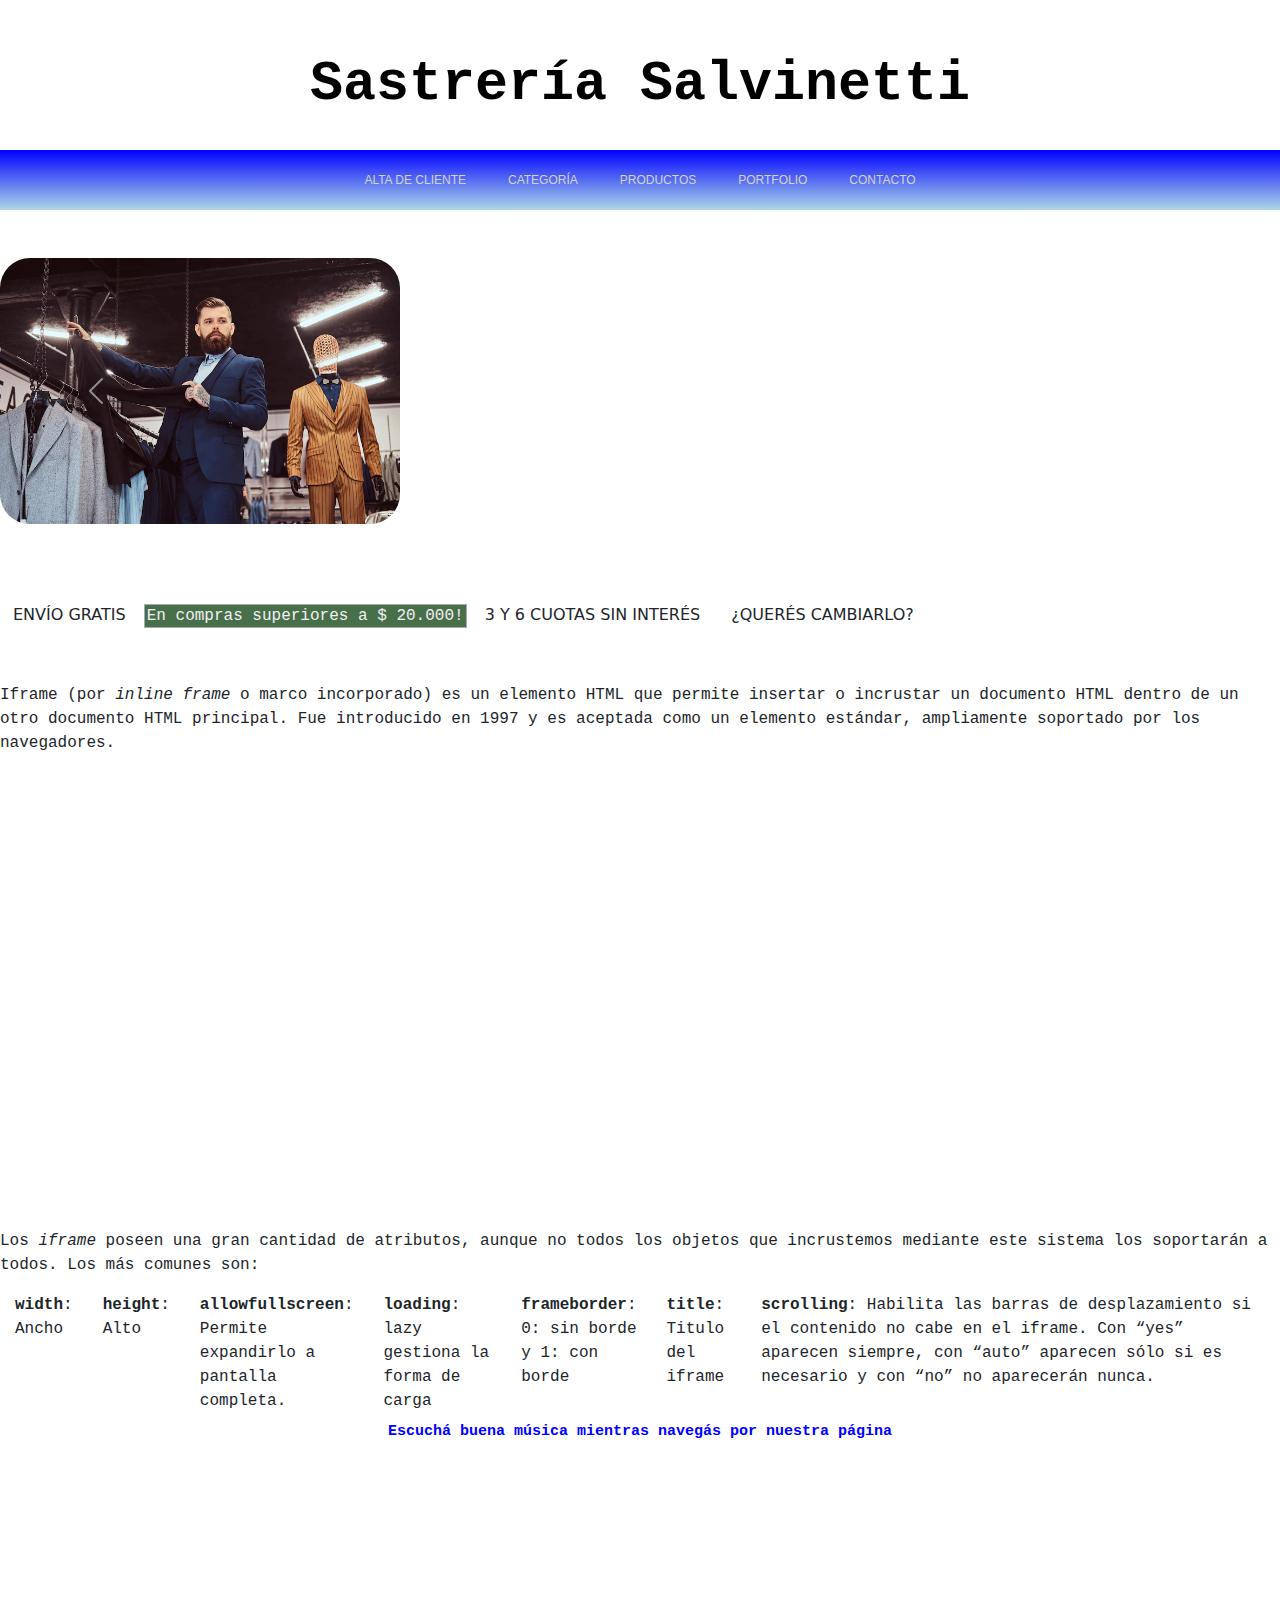
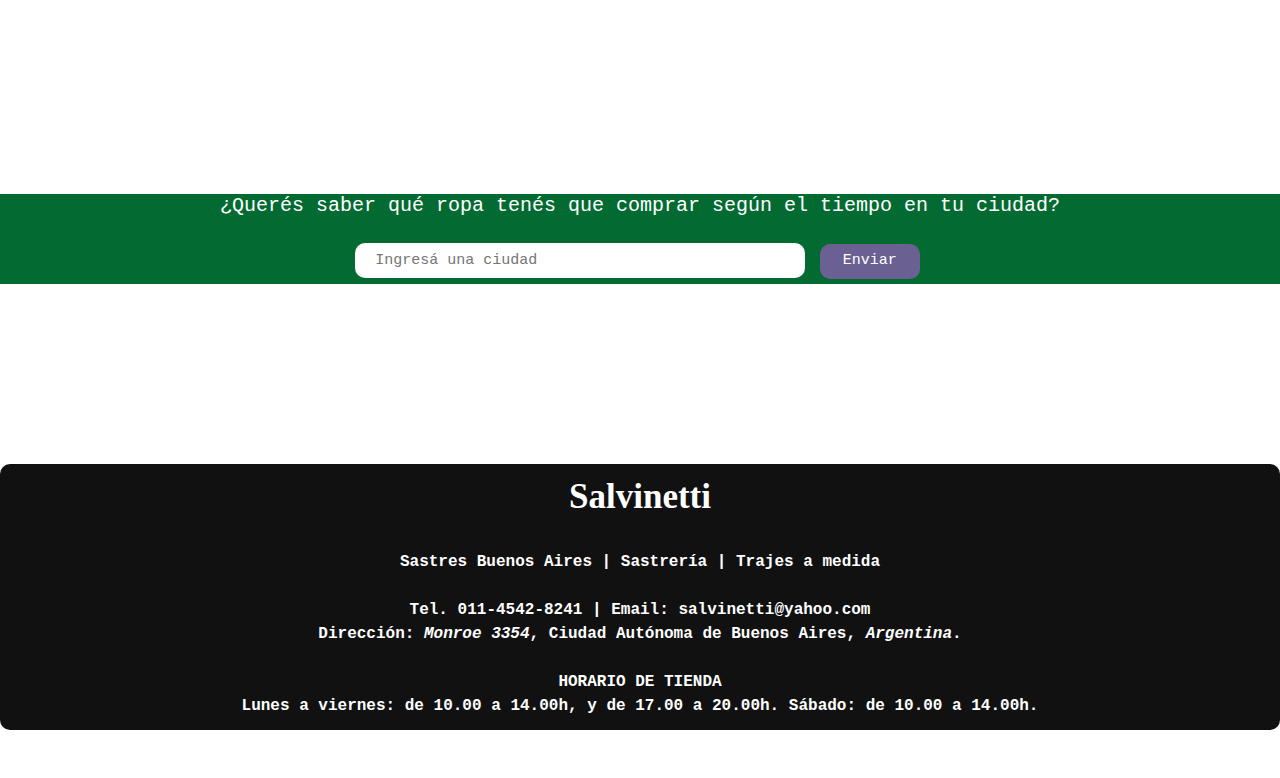
==== index.html @ de082058 "carga inicial" ====
<!DOCTYPE html>
<html lang="en">

<head>
    <meta charset="UTF-8">
    <meta http-equiv="X-UA-Compatible" content="IE=edge">
    <meta name="viewport" content="width=device-width, initial-scale=1.0">


    
     <!-- Bootstrap con esto los botones salen con colores y estilos según clase-->
    <link href="https://cdn.jsdelivr.net/npm/bootstrap@5.1.3/dist/css/bootstrap.min.css" rel="stylesheet">
    <script src="https://cdn.jsdelivr.net/npm/bootstrap@5.1.3/dist/js/bootstrap.bundle.min.js"></script>

    <!-- Grid para darle color a los paneles-->
    <link rel="stylesheet" href="grid_style.css">

     <!-- Íconos de FontAwesome -->
     <script src="https://kit.fontawesome.com/6b4c89b0a1.js" crossorigin="anonymous"></script> 


    <title>Outlet Sastrería Salvinetti</title>

    <style>

    /*Transiciones*/

      .contenedor_botones {
          width: 100%;
          height: 60px;
          display: flex;
          justify-content: center;
          align-items: center;
          background: linear-gradient(blue, lightblue);
      }

      /* Estilo de la lista */
      ul {
          margin: 0px;
          padding: 0px;
          display: flex;
      }

      /* Estilo de los elementos li */
      ul li {
          list-style: none;
          margin: 0 15px;
          transition: 0.4s;
      }

      /* Estilo de los links dentro de la lista */
      ul li a {
          display: block;
          text-decoration: none;
          position: relative;
          font-family: Verdana, Geneva, Tahoma, sans-serif;
          color: lightgrey;
          font-size: 12px;
          padding: 6px;
          transition: 0.4s;

      }

      /* Al pasar el mouse sobre la LISTA */
      ul:hover li a {
          transform: scale(1.2);
          opacity: 0.7;
          filter: blur(1px);
      }

      /* Al pasar el mouse sobre un LINK dentro de la lista */
      ul li a:hover { 
          transform: scale(1.7);  /* Zoom */
          opacity: 1;
          filter: blur(0px);
      }

      /* Al ENTRAR con el mouse sobre a link dentro de la lista */
      ul li a:before { 
          content: "";
          position: absolute; /*Respecto de la caja del link*/
          top: 0px;
          left: 0px;
          background: black;
          width: 100%;        /*Respecto de la caja del link*/
          height: 100%;       /*Respecto de la caja del link*/
          transition: 0.4s;
          transform-origin: right;
          transform: scaleX(1.1);  /* Zoom */
          z-index: -1;       /* Por detrás del texto del link*/
      }


      /* Al pasar el mouse compras superiores */
t {
            background: rgb(71, 112, 74);
            color: rgb(243, 239, 242);
            padding: 2px;
            border: 1px solid #AAA;
        }

        t:hover {
            background: #c3fabc;
            color: green;
            padding: 18px 24px;
            border: 4px solid #888;

            transition-property: all;
            /*Especifico que quiero modificar todas las propiedades*/
            transition-duration: 2s;
            transition-timing-function: ease-in;
            /*Controla el tiempo de entrada y salida
                ease-in: arranca más lento
                ease-out: termina más lento
                ease-in-out: arranca y termina más lento*/
        }

  </style>
</head>


<body>
  <br>
  <br>
    <h1><b>Sastrería Salvinetti</b></h1>
    <br>

         <div class="contenedor_botones">
          <!-- Elementos del menu -->
          <ul>
              <li><a href="form_alta_cliente.html" target="_blank">ALTA DE CLIENTE</a></li>
              <li><a href="#">CATEGORÍA</a></li>
              <li><a href="#">PRODUCTOS</a></li>
              <li><a href="#">PORTFOLIO</a></li>
              <li><a href="#">CONTACTO</a></li>
          </ul>
      </div>
      <br>
      <br>

<!-- Carousel -->
<div id="demo" class="carousel slide" data-bs-ride="carousel">

    <!-- Indicators/dots -->
    <div class="carousel-indicators">
      <button type="button" data-bs-target="#demo" data-bs-slide-to="0" class="active"></button>
      <button type="button" data-bs-target="#demo" data-bs-slide-to="1"></button>
      <button type="button" data-bs-target="#demo" data-bs-slide-to="2"></button>
    </div>
    
    <!-- The slideshow/carousel -->
    <div class="carousel-inner">
      <div class="carousel-item active">
        <img src="hombre-barbudo.webp" alt="Traje1" class="d-block w-100">
      </div>
      <div class="carousel-item">
        <img src="Medida 1.jpeg" alt="Traje2" class="d-block w-100">
      </div>
      <div class="carousel-item">
        <img src="Trajes caballero.jpg" alt="Traje3" class="d-block w-100">
      </div>
    </div>
    
    <!-- Left and right controls/icons -->
    <button class="carousel-control-prev" type="button" data-bs-target="#demo" data-bs-slide="prev">
      <span class="carousel-control-prev-icon"></span>
    </button>
    <button class="carousel-control-next" type="button" data-bs-target="#demo" data-bs-slide="next">
      <span class="carousel-control-next-icon"></span>
    </button>
  </div>


  <br>
  <br>
  <br>
  <button type="button" class="btn"> <span class="fas fa-thin fa-truck"></span> ENVÍO GRATIS </button>
  <t>En compras superiores a $ 20.000!</t>
  <button type="button" class="btn"> <span class="fas fa-thin fa-credit-card"></span> 3 Y 6 CUOTAS SIN INTERÉS</button>
  <button type="button" class="btn"> <span class="fas fa-thin fa-arrow-rotate-left"></span> ¿QUERÉS CAMBIARLO?</button>   
  <br>

  <br>
  <br>


    <p>Iframe (por <i>inline frame</i> o marco incorporado) es un elemento HTML que permite insertar o incrustar un
        documento HTML dentro de un otro documento HTML principal. Fue introducido en 1997 y es aceptada como un
        elemento estándar, ampliamente soportado por los navegadores.</p>


    <div align="right"><!--Este div esta solamente para alinear el iframe-->
        <iframe
       src="https://www.google.com/maps/embed?pb=!1m18!1m12!1m3!1d410.69819557166863!2d-58.46920129999999!3d-34.5640472!2m3!1f0!2f0!3f0!3m2!1i1024!2i768!4f13.1!3m3!1m2!1s0x95bcb67dddf82ac7%3A0x879dce669b16f80c!2sSalvinetti!5e0!3m2!1ses-419!2sar!4v1665184984516!5m2!1ses-419!2sar" width="600" height="450" style="border:0;" allowfullscreen="" loading="lazy" referrerpolicy="no-referrer-when-downgrade"
            width="560" height="315" style="border:0;" allowfullscreen="" loading="lazy"
            title="Mapa Google"></iframe>
    </div>

    <p>Los <i>iframe</i> poseen una gran cantidad de atributos, aunque no todos los objetos que incrustemos mediante
        este sistema los soportarán a todos. Los más comunes son:</p>

    <ul>
        <li><b>width</b>: Ancho</li>
        <li><b>height</b>: Alto</li>
        <li><b>allowfullscreen</b>: Permite expandirlo a pantalla completa.</li>
        <li><b>loading</b>: lazy gestiona la forma de carga</li>
        <li><b>frameborder</b>: 0: sin borde y 1: con borde</li>
        <li><b>title</b>: Titulo del iframe</li>
        <li><b>scrolling</b>: Habilita las barras de desplazamiento si el contenido no cabe en el iframe. Con “yes”
            aparecen siempre, con “auto” aparecen sólo si es necesario y con “no” no aparecerán nunca.</li>
    </ul>



    <div align="center">
      <h4><b>Escuchá buena música mientras navegás por nuestra página  <span class="fas fa-thin fa-music"></span> 
      </b></h4>
        <!--Este div esta solamente para centrar el iframe-->
        <iframe width="560" height="315" src="https://www.youtube.com/embed/jEMoOd3hqTU" title="YouTube video player" frameborder="0" allow="accelerometer; autoplay; clipboard-write; encrypted-media; gyroscope; picture-in-picture" allowfullscreen></iframe>
    </div>


    <div class="tiempo">   
     <h5>¿Querés saber qué ropa tenés que comprar según el tiempo en tu ciudad? <span class="fas fa-thin fa-temperature-half"></span></h5>                                                                                 
    <input type="text" class="input" placeholder="Ingresá una ciudad">                        
    <button class="boton-enviar">Enviar</button> 
    </div>

    <div  align="center" class="container">
    <p><span id="ciudad"></span></p>
    <p><span id="temperatura"></span></p>
    <div id="divo"> <img src='http://openweathermap.org/img/wn/02d@2x.png' alt="" id="icon"></div>
    <p><span id="desc"></span></p>

    <p><span id="ropa"></span></p>

  </div>
        <script src="https://ajax.googleapis.com/ajax/libs/jquery/3.4.1/jquery.min.js"></script>
        <script src="archivo.js"></script> 


    <br>

        <!-- Contenido del panel del footer -->
        <div class="item pie">
          <h2>Salvinetti</h2>
          <br>
          <b>Sastres Buenos Aires | Sastrería | Trajes a medida </b>
          <br>
          <br>
          <b>Tel. 011-4542-8241 | Email: salvinetti@yahoo.com </b>
          <br>
          <b>Dirección: <i>Monroe 3354</i>, Ciudad Autónoma de Buenos Aires,
            <i>Argentina</i>. </b>       
            <br> 
            <br>
            <b> HORARIO DE TIENDA</b>
            <br>
            <b>Lunes a viernes: de 10.00 a 14.00h, y de 17.00 a 20.00h.</b>
              <b>Sábado: de 10.00 a 14.00h.</b>
        </div>
    
        <br>
    <br>
  
</body>

</html>
---- grid_style.css ----
/*----------------------------------------------------------------*/
/* Hoja de estilos                                                */
/*----------------------------------------------------------------*/
/* Fuente para toda la página */
* {font-family: 'Courier New', Courier, monospace;}


/*----------------------------------------------------------------*/
/* Definimos el contenedor grid                                   */
/*----------------------------------------------------------------*/
.container {
    display: grid;

    /* Uso un atajo para definir tres filas / tres columnas */
    grid-template: 100px 1fr auto / 20% auto 20%; 

    /* Distribuimos el contenido en cada fila */
    grid-template-areas: "header header header" 
                         "izq contenido der" 
                         "pie pie pie";

    /* separamos los items con gap */
    gap: 2%;

    /* Hacemos que el diseño ocupe casi el alto total del navegador */
    /* height: 90vh; */
}


/*----------------------------------------------------------------*/
/* Defino el nombre y color de cada area del grid                 */
/*----------------------------------------------------------------*/
.header    { grid-area: header;    background-color: orange;  }
.izq       { grid-area: izq;       background-color: coral;  }
.der       { grid-area: der;       background-color: rgb(177, 177, 66);  }
.contenido { grid-area: contenido; background-color: bisque;}
.pie       { grid-area: pie;       background-color: rgb(17, 17, 17); text-align: center; }


/*----------------------------------------------------------------*/
/* Definimos la apariencia de cada item del grid                  */
/*----------------------------------------------------------------*/
.item {
    padding: 12px;
    color: white;
    border-radius: 10px;
}


/*----------------------------------------------------------------*/
/* Imagen con bordes redondeados, con limites de tamaño           */
/*----------------------------------------------------------------*/
img {
    border-radius: 30px;
    width: 100%;
    max-width:400px;
  }


/*----------------------------------------------------------------*/
/* Punto de corte para pantallas tipo tablet                      */
/*----------------------------------------------------------------*/
@media only screen and (max-width: 800px) {
    .container {
        /* Uso un atajo para definir 4 filas / 2 columna */
        grid-template: 100px auto auto 60px / 30% auto; 

        /* Distribuimos el contenido en cada fila */
        grid-template-areas: "header header" "izq contenido" "der der" "pie pie";
    }
}


/*----------------------------------------------------------------*/
/* Punto de corte para pantallas tipo celular                     */
/*----------------------------------------------------------------*/
@media only screen and (max-width: 600px) {
    .container {
        /* Uso un atajo para definir 6 filas / 1 columna */
        grid-template: 100px auto auto auto 60px / 100%; 

        /* Distribuimos el contenido en cada fila */
        grid-template-areas: "header" "izq" "contenido" "der" "pie";
    }
}

h1{color: black; text-align: center; font-weight: bolder; font-size: 55px; font-family: 'Times New Roman', Times, serif;}
h2{color: white; text-align: center; font-weight: bolder; font-size: 35px; font-family:Georgia, 'Times New Roman', Times, serif }

h4{color: blue; text-align: center; font-size: 15px; margin-top: 10px; margin-bottom: 20px;}
h5{color: white; text-align: center; font-size: 20px; margin-top: 10px; margin-bottom: 20px;}

/* Confoguración para la consulta de la API del clima  */
.input{
    margin: 5px auto;
    border-radius: 10px; 
    font-size: 15px;  
    height: 35px; 
    border: none; 
    background-color: none;
    width: 450px; 
    padding: 0px 20px;
    }

.boton-enviar{
    margin: 5px; 
    border-radius: 10px; 
    font-size: 15px;
    height: 35px; 
    border: none; 
    background-color: rgb(107, 96, 146); 
    width: 100px;
    text-align: center;
    color: white; 
    padding: 0px;
    }

.container{ 
    background-color: rgb(238, 224, 98);
    width: 400px;
    border-radius: 30px;
    text-align: center;
    margin: 20px auto;
    visibility: hidden;
}

#ciudad {color: black; font-size: 25px; }
#temperatura{color: black; font-size: 50px; }
#desc{color: black; font-size: 15px;}

.tiempo{background-color: rgb(3, 107, 50); 
    text-align: center; }

.boton-enviar:hover {opacity: 0.9}
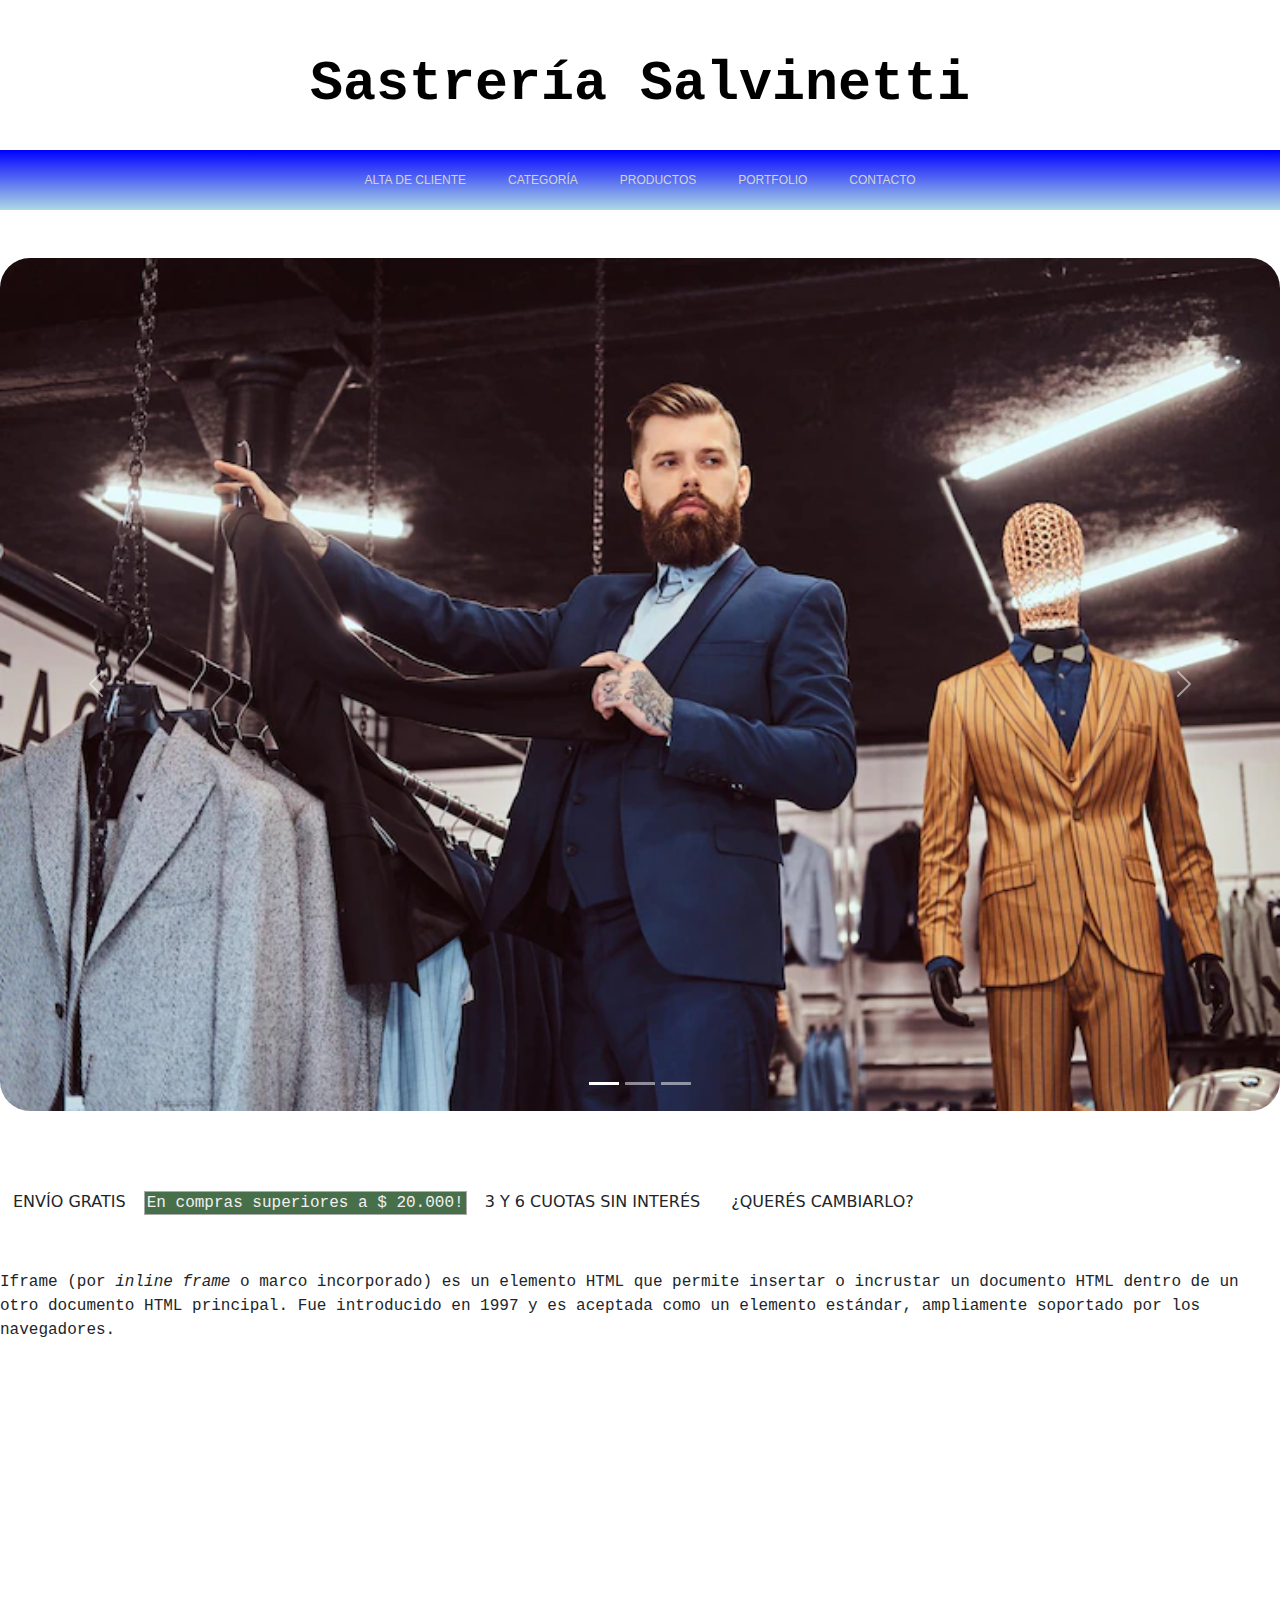
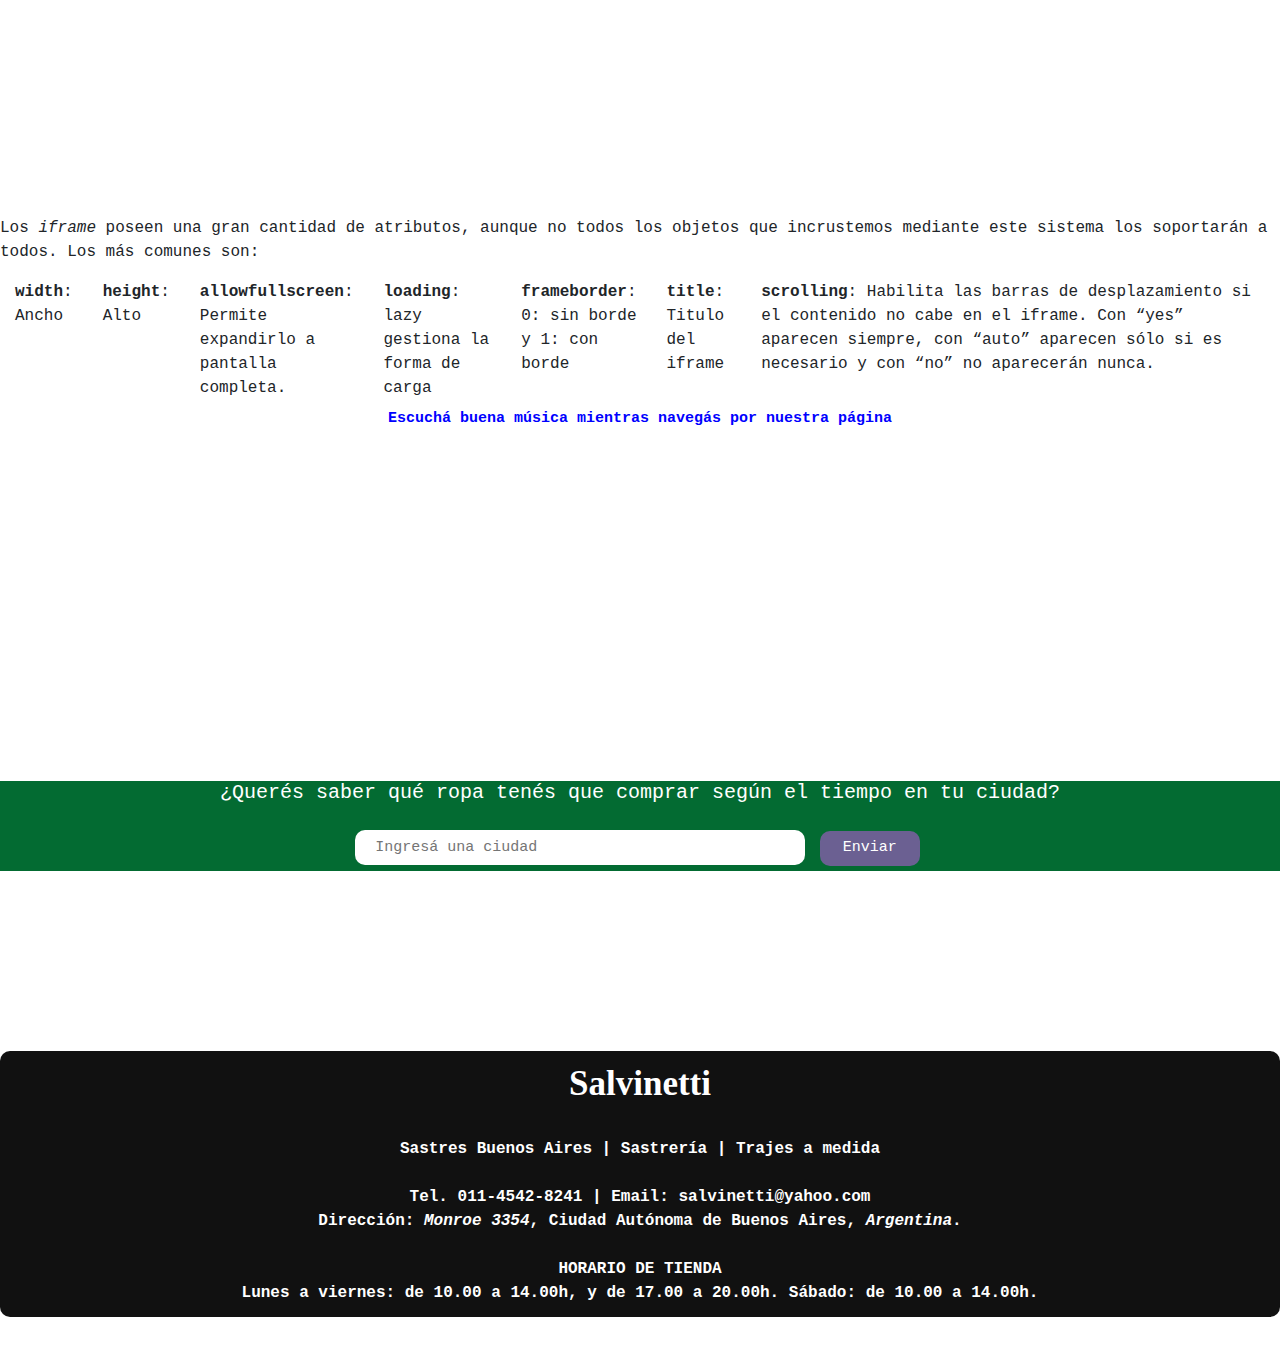
==== commit ad1c4bef: "segunda" ====
--- a/index.html
+++ b/index.html
@@ -263,6 +263,9 @@
         <br>
     <br>
   
+    <script src="https://cdn.jsdelivr.net/npm/bootstrap@5.2.1/dist/js/bootstrap.bundle.min.js" integrity="sha384-u1OknCvxWvY5kfmNBILK2hRnQC3Pr17a+RTT6rIHI7NnikvbZlHgTPOOmMi466C8" crossorigin="anonymous"></script>
+
+
 </body>
 
 </html>--- a/grid_style.css
+++ b/grid_style.css
@@ -53,7 +53,6 @@
 img {
     border-radius: 30px;
     width: 100%;
-    max-width:400px;
   }
 
 
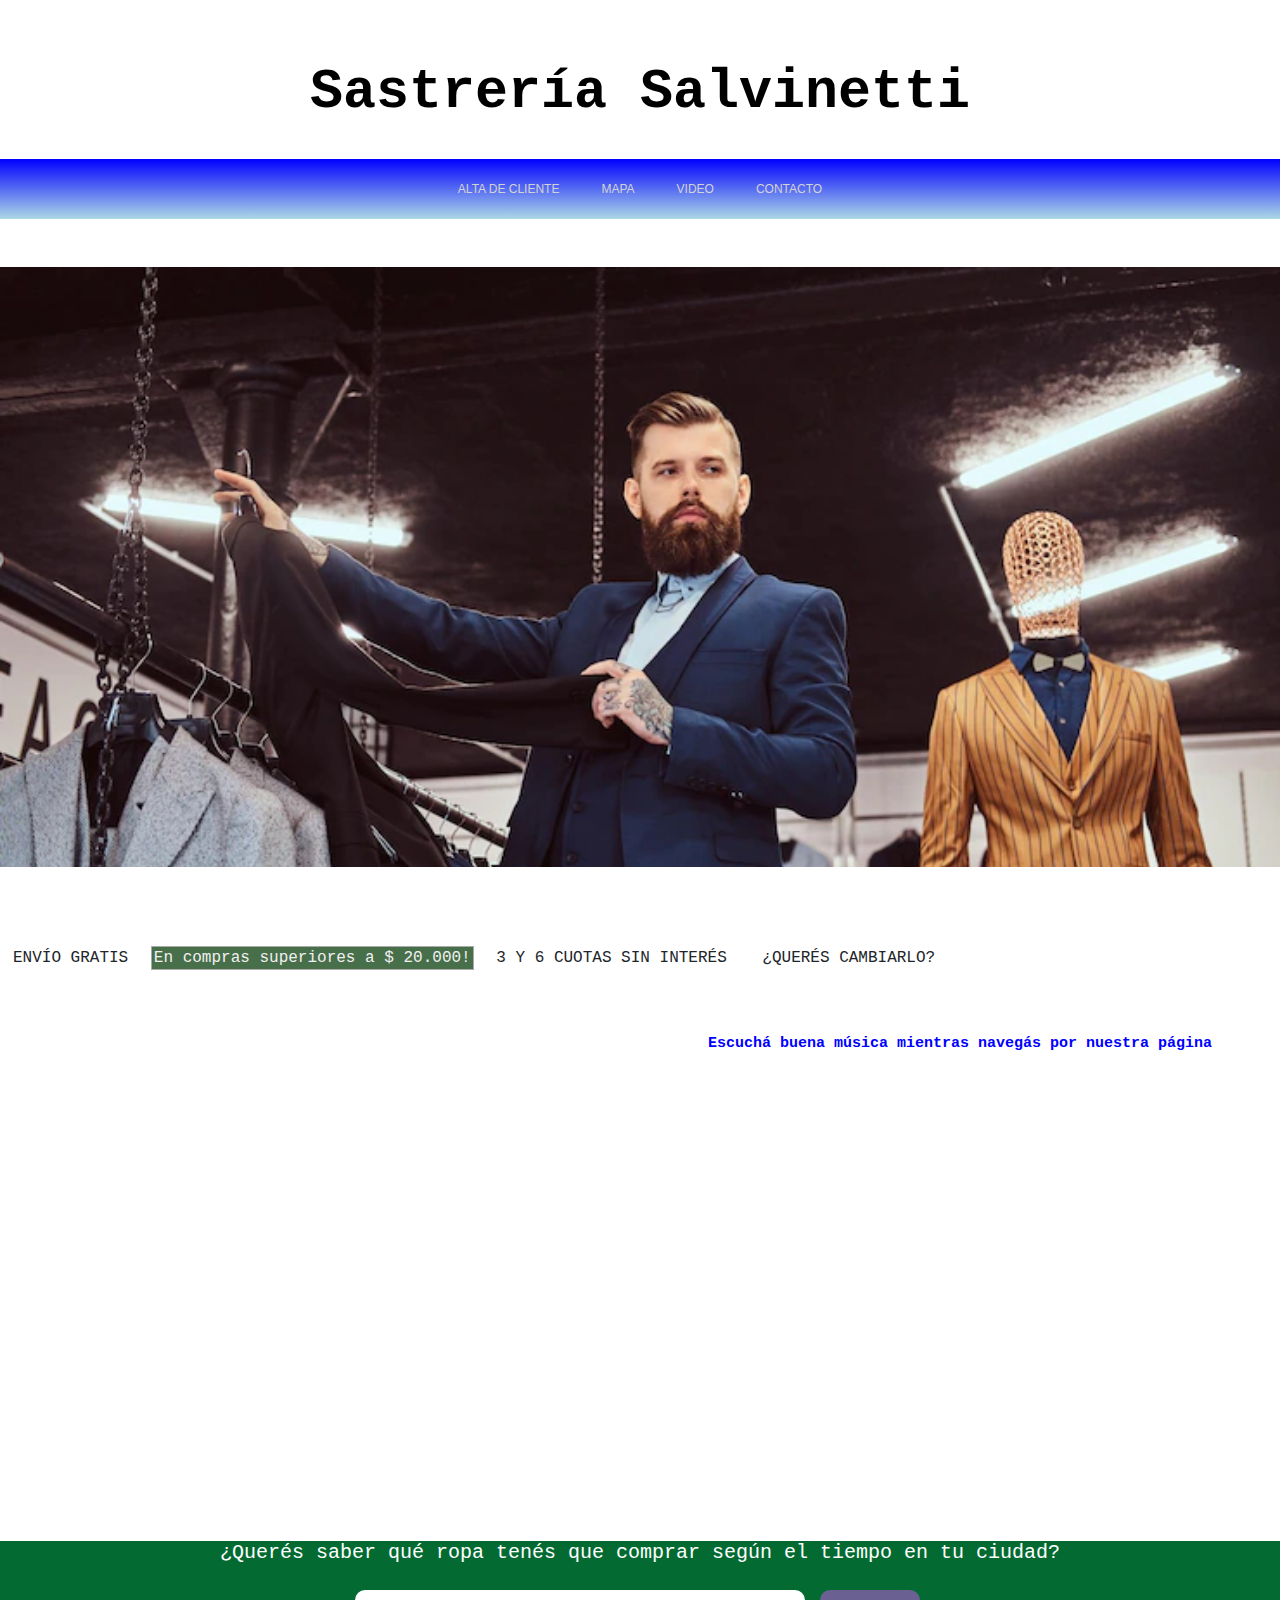
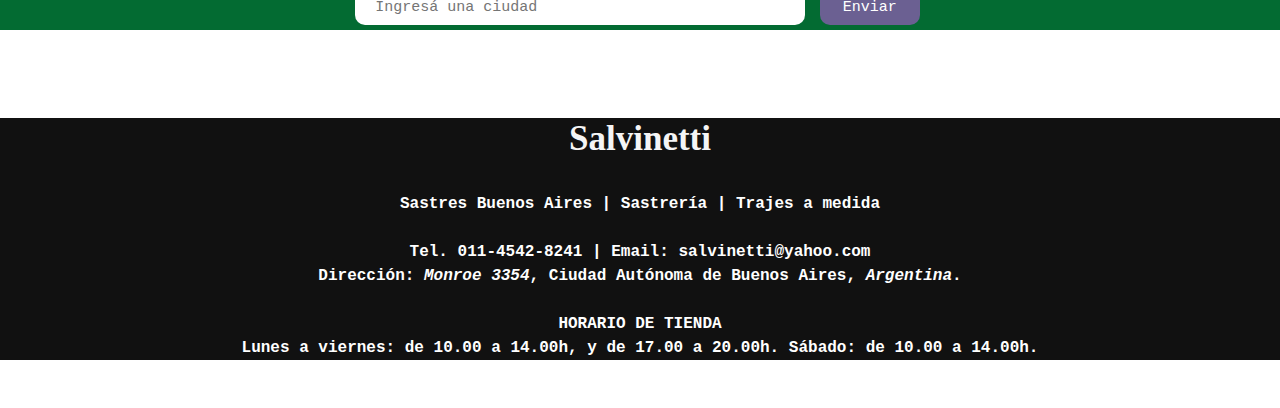
==== commit a5a006ff: "cambios 3" ====
--- a/index.html
+++ b/index.html
@@ -2,119 +2,123 @@
 <html lang="en">
 
 <head>
-    <meta charset="UTF-8">
-    <meta http-equiv="X-UA-Compatible" content="IE=edge">
-    <meta name="viewport" content="width=device-width, initial-scale=1.0">
-
-
-    
-     <!-- Bootstrap con esto los botones salen con colores y estilos según clase-->
-    <link href="https://cdn.jsdelivr.net/npm/bootstrap@5.1.3/dist/css/bootstrap.min.css" rel="stylesheet">
-    <script src="https://cdn.jsdelivr.net/npm/bootstrap@5.1.3/dist/js/bootstrap.bundle.min.js"></script>
-
-    <!-- Grid para darle color a los paneles-->
-    <link rel="stylesheet" href="grid_style.css">
-
-     <!-- Íconos de FontAwesome -->
-     <script src="https://kit.fontawesome.com/6b4c89b0a1.js" crossorigin="anonymous"></script> 
-
-
-    <title>Outlet Sastrería Salvinetti</title>
-
-    <style>
-
+  <meta charset="UTF-8">
+  <meta http-equiv="X-UA-Compatible" content="IE=edge">
+  <meta name="viewport" content="width=device-width, initial-scale=1.0">
+
+
+
+  <!-- Bootstrap con esto los botones salen con colores y estilos según clase-->
+  <link href="https://cdn.jsdelivr.net/npm/bootstrap@5.1.3/dist/css/bootstrap.min.css" rel="stylesheet">
+  <script src="https://cdn.jsdelivr.net/npm/bootstrap@5.1.3/dist/js/bootstrap.bundle.min.js"></script>
+
+  <!-- Grid para darle color a los paneles-->
+  <link rel="stylesheet" href="grid_style.css">
+
+  <!-- Íconos de FontAwesome -->
+  <script src="https://kit.fontawesome.com/6b4c89b0a1.js" crossorigin="anonymous"></script>
+
+
+  <title>Outlet Sastrería Salvinetti</title>
+
+  <style>
     /*Transiciones*/
 
-      .contenedor_botones {
-          width: 100%;
-          height: 60px;
-          display: flex;
-          justify-content: center;
-          align-items: center;
-          background: linear-gradient(blue, lightblue);
-      }
-
-      /* Estilo de la lista */
-      ul {
-          margin: 0px;
-          padding: 0px;
-          display: flex;
-      }
-
-      /* Estilo de los elementos li */
-      ul li {
-          list-style: none;
-          margin: 0 15px;
-          transition: 0.4s;
-      }
-
-      /* Estilo de los links dentro de la lista */
-      ul li a {
-          display: block;
-          text-decoration: none;
-          position: relative;
-          font-family: Verdana, Geneva, Tahoma, sans-serif;
-          color: lightgrey;
-          font-size: 12px;
-          padding: 6px;
-          transition: 0.4s;
-
-      }
-
-      /* Al pasar el mouse sobre la LISTA */
-      ul:hover li a {
-          transform: scale(1.2);
-          opacity: 0.7;
-          filter: blur(1px);
-      }
-
-      /* Al pasar el mouse sobre un LINK dentro de la lista */
-      ul li a:hover { 
-          transform: scale(1.7);  /* Zoom */
-          opacity: 1;
-          filter: blur(0px);
-      }
-
-      /* Al ENTRAR con el mouse sobre a link dentro de la lista */
-      ul li a:before { 
-          content: "";
-          position: absolute; /*Respecto de la caja del link*/
-          top: 0px;
-          left: 0px;
-          background: black;
-          width: 100%;        /*Respecto de la caja del link*/
-          height: 100%;       /*Respecto de la caja del link*/
-          transition: 0.4s;
-          transform-origin: right;
-          transform: scaleX(1.1);  /* Zoom */
-          z-index: -1;       /* Por detrás del texto del link*/
-      }
-
-
-      /* Al pasar el mouse compras superiores */
-t {
-            background: rgb(71, 112, 74);
-            color: rgb(243, 239, 242);
-            padding: 2px;
-            border: 1px solid #AAA;
-        }
-
-        t:hover {
-            background: #c3fabc;
-            color: green;
-            padding: 18px 24px;
-            border: 4px solid #888;
-
-            transition-property: all;
-            /*Especifico que quiero modificar todas las propiedades*/
-            transition-duration: 2s;
-            transition-timing-function: ease-in;
-            /*Controla el tiempo de entrada y salida
+    .contenedor_botones {
+      width: 100%;
+      height: 60px;
+      display: flex;
+      justify-content: center;
+      align-items: center;
+      background: linear-gradient(blue, lightblue);
+    }
+
+    /* Estilo de la lista */
+    ul {
+      margin: 0px;
+      padding: 0px;
+      display: flex;
+    }
+
+    /* Estilo de los elementos li */
+    ul li {
+      list-style: none;
+      margin: 0 15px;
+      transition: 0.4s;
+    }
+
+    /* Estilo de los links dentro de la lista */
+    ul li a {
+      display: block;
+      text-decoration: none;
+      position: relative;
+      font-family: Verdana, Geneva, Tahoma, sans-serif;
+      color: lightgrey;
+      font-size: 12px;
+      padding: 6px;
+      transition: 0.4s;
+
+    }
+
+    /* Al pasar el mouse sobre la LISTA */
+    ul:hover li a {
+      transform: scale(1.2);
+      opacity: 0.7;
+      filter: blur(1px);
+    }
+
+    /* Al pasar el mouse sobre un LINK dentro de la lista */
+    ul li a:hover {
+      transform: scale(1.7);
+      /* Zoom */
+      opacity: 1;
+      filter: blur(0px);
+    }
+
+    /* Al ENTRAR con el mouse sobre a link dentro de la lista */
+    ul li a:before {
+      content: "";
+      position: absolute;
+      /*Respecto de la caja del link*/
+      top: 0px;
+      left: 0px;
+      background: black;
+      width: 100%;
+      /*Respecto de la caja del link*/
+      height: 100%;
+      /*Respecto de la caja del link*/
+      transition: 0.4s;
+      transform-origin: right;
+      transform: scaleX(1.1);
+      /* Zoom */
+      z-index: -1;
+      /* Por detrás del texto del link*/
+    }
+
+
+    /* Al pasar el mouse compras superiores */
+    t {
+      background: rgb(71, 112, 74);
+      color: rgb(243, 239, 242);
+      padding: 2px;
+      border: 1px solid #AAA;
+    }
+
+    t:hover {
+      background: #c3fabc;
+      color: green;
+      padding: 18px 24px;
+      border: 4px solid #888;
+
+      transition-property: all;
+      /*Especifico que quiero modificar todas las propiedades*/
+      transition-duration: 2s;
+      transition-timing-function: ease-in;
+      /*Controla el tiempo de entrada y salida
                 ease-in: arranca más lento
                 ease-out: termina más lento
                 ease-in-out: arranca y termina más lento*/
-        }
-
+    }
   </style>
 </head>
 
@@ -122,45 +126,44 @@
 <body>
   <br>
   <br>
-    <h1><b>Sastrería Salvinetti</b></h1>
-    <br>
-
-         <div class="contenedor_botones">
-          <!-- Elementos del menu -->
-          <ul>
-              <li><a href="form_alta_cliente.html" target="_blank">ALTA DE CLIENTE</a></li>
-              <li><a href="#">CATEGORÍA</a></li>
-              <li><a href="#">PRODUCTOS</a></li>
-              <li><a href="#">PORTFOLIO</a></li>
-              <li><a href="#">CONTACTO</a></li>
-          </ul>
-      </div>
-      <br>
-      <br>
-
-<!-- Carousel -->
-<div id="demo" class="carousel slide" data-bs-ride="carousel">
+  <header class="titulo"> <b>Sastrería Salvinetti</b></header>
+  <br>
+
+  <nav class="contenedor_botones">
+    <!-- Elementos del menu -->
+    <ul>
+      <li><a href="form_alta_cliente.html" target="_blank">ALTA DE CLIENTE</a></li>
+      <li><a href='#mapa'>MAPA</a></li>
+      <li><a href='#video'>VIDEO</a></li>
+      <li><a href="contacto.html">CONTACTO</a></li>
+    </ul>
+  </nav>
+  <br>
+  <br>
+
+  <!-- Carousel -->
+  <section id="demo" class="carousel slide" data-bs-ride="carousel">
 
     <!-- Indicators/dots -->
-    <div class="carousel-indicators">
+    <section class="carousel-indicators">
       <button type="button" data-bs-target="#demo" data-bs-slide-to="0" class="active"></button>
       <button type="button" data-bs-target="#demo" data-bs-slide-to="1"></button>
       <button type="button" data-bs-target="#demo" data-bs-slide-to="2"></button>
-    </div>
-    
+    </section>
+
     <!-- The slideshow/carousel -->
     <div class="carousel-inner">
       <div class="carousel-item active">
-        <img src="hombre-barbudo.webp" alt="Traje1" class="d-block w-100">
+        <img src="imagenes/hombre-barbudo.webp" alt="Traje1" class="d-block w-100">
       </div>
       <div class="carousel-item">
-        <img src="Medida 1.jpeg" alt="Traje2" class="d-block w-100">
+        <img src="imagenes/trajes a medida2.jpg" alt="Traje2" class="d-block w-100">
       </div>
       <div class="carousel-item">
-        <img src="Trajes caballero.jpg" alt="Traje3" class="d-block w-100">
+        <img src="imagenes/Trajes caballero.jpg" alt="Traje3" class="d-block w-100">
       </div>
     </div>
-    
+
     <!-- Left and right controls/icons -->
     <button class="carousel-control-prev" type="button" data-bs-target="#demo" data-bs-slide="prev">
       <span class="carousel-control-prev-icon"></span>
@@ -177,93 +180,76 @@
   <button type="button" class="btn"> <span class="fas fa-thin fa-truck"></span> ENVÍO GRATIS </button>
   <t>En compras superiores a $ 20.000!</t>
   <button type="button" class="btn"> <span class="fas fa-thin fa-credit-card"></span> 3 Y 6 CUOTAS SIN INTERÉS</button>
-  <button type="button" class="btn"> <span class="fas fa-thin fa-arrow-rotate-left"></span> ¿QUERÉS CAMBIARLO?</button>   
-  <br>
-
-  <br>
-  <br>
-
-
-    <p>Iframe (por <i>inline frame</i> o marco incorporado) es un elemento HTML que permite insertar o incrustar un
-        documento HTML dentro de un otro documento HTML principal. Fue introducido en 1997 y es aceptada como un
-        elemento estándar, ampliamente soportado por los navegadores.</p>
-
-
-    <div align="right"><!--Este div esta solamente para alinear el iframe-->
-        <iframe
-       src="https://www.google.com/maps/embed?pb=!1m18!1m12!1m3!1d410.69819557166863!2d-58.46920129999999!3d-34.5640472!2m3!1f0!2f0!3f0!3m2!1i1024!2i768!4f13.1!3m3!1m2!1s0x95bcb67dddf82ac7%3A0x879dce669b16f80c!2sSalvinetti!5e0!3m2!1ses-419!2sar!4v1665184984516!5m2!1ses-419!2sar" width="600" height="450" style="border:0;" allowfullscreen="" loading="lazy" referrerpolicy="no-referrer-when-downgrade"
-            width="560" height="315" style="border:0;" allowfullscreen="" loading="lazy"
-            title="Mapa Google"></iframe>
-    </div>
-
-    <p>Los <i>iframe</i> poseen una gran cantidad de atributos, aunque no todos los objetos que incrustemos mediante
-        este sistema los soportarán a todos. Los más comunes son:</p>
-
-    <ul>
-        <li><b>width</b>: Ancho</li>
-        <li><b>height</b>: Alto</li>
-        <li><b>allowfullscreen</b>: Permite expandirlo a pantalla completa.</li>
-        <li><b>loading</b>: lazy gestiona la forma de carga</li>
-        <li><b>frameborder</b>: 0: sin borde y 1: con borde</li>
-        <li><b>title</b>: Titulo del iframe</li>
-        <li><b>scrolling</b>: Habilita las barras de desplazamiento si el contenido no cabe en el iframe. Con “yes”
-            aparecen siempre, con “auto” aparecen sólo si es necesario y con “no” no aparecerán nunca.</li>
-    </ul>
-
-
-
-    <div align="center">
-      <h4><b>Escuchá buena música mientras navegás por nuestra página  <span class="fas fa-thin fa-music"></span> 
-      </b></h4>
+  <button type="button" class="btn"> <span class="fas fa-thin fa-arrow-rotate-left"></span> ¿QUERÉS CAMBIARLO?</button>
+  <br>
+  <br>
+  <br>
+
+  <section>
+  <article class="mapa-container" id="mapa">
+    <!--Este div esta solamente para alinear el iframe-->
+    <iframe
+      src="https://www.google.com/maps/embed?pb=!1m18!1m12!1m3!1d410.69819557166863!2d-58.46920129999999!3d-34.5640472!2m3!1f0!2f0!3f0!3m2!1i1024!2i768!4f13.1!3m3!1m2!1s0x95bcb67dddf82ac7%3A0x879dce669b16f80c!2sSalvinetti!5e0!3m2!1ses-419!2sar!4v1665184984516!5m2!1ses-419!2sar"
+      width="600" height="450" style="border:0;" allowfullscreen="" loading="lazy"
+      referrerpolicy="no-referrer-when-downgrade" width="560" height="315" style="border:0;" allowfullscreen=""
+      loading="lazy" title="Mapa Google"></iframe>
+
+      <aside id="video">
+        <h4><b>Escuchá buena música mientras navegás por nuestra página <span class="fas fa-thin fa-music"></span>
+          </b></h4>
         <!--Este div esta solamente para centrar el iframe-->
-        <iframe width="560" height="315" src="https://www.youtube.com/embed/jEMoOd3hqTU" title="YouTube video player" frameborder="0" allow="accelerometer; autoplay; clipboard-write; encrypted-media; gyroscope; picture-in-picture" allowfullscreen></iframe>
-    </div>
-
-
-    <div class="tiempo">   
-     <h5>¿Querés saber qué ropa tenés que comprar según el tiempo en tu ciudad? <span class="fas fa-thin fa-temperature-half"></span></h5>                                                                                 
-    <input type="text" class="input" placeholder="Ingresá una ciudad">                        
-    <button class="boton-enviar">Enviar</button> 
-    </div>
-
-    <div  align="center" class="container">
+        <iframe width="560" height="315" src="https://www.youtube.com/embed/jEMoOd3hqTU" title="YouTube video player"
+          frameborder="0" allow="accelerometer; autoplay; clipboard-write; encrypted-media; gyroscope; picture-in-picture"
+          allowfullscreen></iframe>
+      </aside> 
+  </article>
+</section>
+
+
+   <section class="tiempo">
+    <h5>¿Querés saber qué ropa tenés que comprar según el tiempo en tu ciudad? <span
+        class="fas fa-thin fa-temperature-half"></span></h5>
+    <input type="text" class="input" placeholder="Ingresá una ciudad">
+    <button class="boton-enviar">Enviar</button>
+   </section>
+ 
+  <section class="clima-container">
     <p><span id="ciudad"></span></p>
     <p><span id="temperatura"></span></p>
     <div id="divo"> <img src='http://openweathermap.org/img/wn/02d@2x.png' alt="" id="icon"></div>
     <p><span id="desc"></span></p>
-
-    <p><span id="ropa"></span></p>
-
-  </div>
-        <script src="https://ajax.googleapis.com/ajax/libs/jquery/3.4.1/jquery.min.js"></script>
-        <script src="archivo.js"></script> 
-
-
-    <br>
-
-        <!-- Contenido del panel del footer -->
-        <div class="item pie">
-          <h2>Salvinetti</h2>
-          <br>
-          <b>Sastres Buenos Aires | Sastrería | Trajes a medida </b>
-          <br>
-          <br>
-          <b>Tel. 011-4542-8241 | Email: salvinetti@yahoo.com </b>
-          <br>
-          <b>Dirección: <i>Monroe 3354</i>, Ciudad Autónoma de Buenos Aires,
-            <i>Argentina</i>. </b>       
-            <br> 
-            <br>
-            <b> HORARIO DE TIENDA</b>
-            <br>
-            <b>Lunes a viernes: de 10.00 a 14.00h, y de 17.00 a 20.00h.</b>
-              <b>Sábado: de 10.00 a 14.00h.</b>
-        </div>
-    
-        <br>
-    <br>
-  
-    <script src="https://cdn.jsdelivr.net/npm/bootstrap@5.2.1/dist/js/bootstrap.bundle.min.js" integrity="sha384-u1OknCvxWvY5kfmNBILK2hRnQC3Pr17a+RTT6rIHI7NnikvbZlHgTPOOmMi466C8" crossorigin="anonymous"></script>
+  </section>
+  <script src="https://ajax.googleapis.com/ajax/libs/jquery/3.4.1/jquery.min.js"></script>
+  <script src="archivo.js"></script>
+
+
+  <br>
+
+  <!-- Contenido del panel del footer -->
+  <footer>
+    <h2>Salvinetti</h2>
+    <br>
+    <b>Sastres Buenos Aires | Sastrería | Trajes a medida </b>
+    <br>
+    <br>
+    <b>Tel. 011-4542-8241 | Email: salvinetti@yahoo.com </b>
+    <br>
+    <b>Dirección: <i>Monroe 3354</i>, Ciudad Autónoma de Buenos Aires,
+      <i>Argentina</i>. </b>
+    <br>
+    <br>
+    <b> HORARIO DE TIENDA</b>
+    <br>
+    <b>Lunes a viernes: de 10.00 a 14.00h, y de 17.00 a 20.00h.</b>
+    <b>Sábado: de 10.00 a 14.00h.</b>
+  </footer>
+
+  <br>
+  <br>
+
+  <script src="https://cdn.jsdelivr.net/npm/bootstrap@5.2.1/dist/js/bootstrap.bundle.min.js"
+    integrity="sha384-u1OknCvxWvY5kfmNBILK2hRnQC3Pr17a+RTT6rIHI7NnikvbZlHgTPOOmMi466C8"
+    crossorigin="anonymous"></script>
 
 
 </body>
--- a/grid_style.css
+++ b/grid_style.css
@@ -34,7 +34,7 @@
 .izq       { grid-area: izq;       background-color: coral;  }
 .der       { grid-area: der;       background-color: rgb(177, 177, 66);  }
 .contenido { grid-area: contenido; background-color: bisque;}
-.pie       { grid-area: pie;       background-color: rgb(17, 17, 17); text-align: center; }
+footer     { grid-area: pie;       background-color: rgb(17, 17, 17); text-align: center; color:white; }
 
 
 /*----------------------------------------------------------------*/
@@ -48,10 +48,9 @@
 
 
 /*----------------------------------------------------------------*/
-/* Imagen con bordes redondeados, con limites de tamaño           */
+/* Imagen  con limites de tamaño                                  */
 /*----------------------------------------------------------------*/
 img {
-    border-radius: 30px;
     width: 100%;
   }
 
@@ -83,13 +82,13 @@
     }
 }
 
-h1{color: black; text-align: center; font-weight: bolder; font-size: 55px; font-family: 'Times New Roman', Times, serif;}
-h2{color: white; text-align: center; font-weight: bolder; font-size: 35px; font-family:Georgia, 'Times New Roman', Times, serif }
+.titulo{color: black; text-align: center; font-weight: bolder; font-size: 55px; font-family: 'Times New Roman', Times, serif;}
+h2{color: whitesmoke; text-align: center; font-weight: bolder; font-size: 35px; font-family:Georgia, 'Times New Roman', Times, serif }
 
 h4{color: blue; text-align: center; font-size: 15px; margin-top: 10px; margin-bottom: 20px;}
 h5{color: white; text-align: center; font-size: 20px; margin-top: 10px; margin-bottom: 20px;}
 
-/* Confoguración para la consulta de la API del clima  */
+/* Configuración para la consulta de la API del clima  */
 .input{
     margin: 5px auto;
     border-radius: 10px; 
@@ -114,7 +113,7 @@
     padding: 0px;
     }
 
-.container{ 
+.clima-container{ 
     background-color: rgb(238, 224, 98);
     width: 400px;
     border-radius: 30px;
@@ -124,10 +123,40 @@
 }
 
 #ciudad {color: black; font-size: 25px; }
-#temperatura{color: black; font-size: 50px; }
-#desc{color: black; font-size: 15px;}
+#temperatura{color: black; font-size: 60px; }
+#desc{color: black; font-size: 20px;}
 
 .tiempo{background-color: rgb(3, 107, 50); 
     text-align: center; }
 
 .boton-enviar:hover {opacity: 0.9}
+
+.carousel-inner {
+    max-height: 600px;
+}
+
+.mapa-container {
+    display:flex;
+    justify-content: space-around;
+    align-items: center;   
+ }
+ 
+ .mapa-container iframe{
+     width: 600px;
+     height: 450px;
+     max-width: 100%;
+ }
+ 
+ @media screen and (max-width: 1300px){
+     .mapa-container div{
+         padding: 10px;
+     }
+ 
+ }
+ 
+ @media screen and (max-width: 700px){
+     .mapa-container{
+      flex-flow: column;
+      padding: 10px;
+     }
+ }
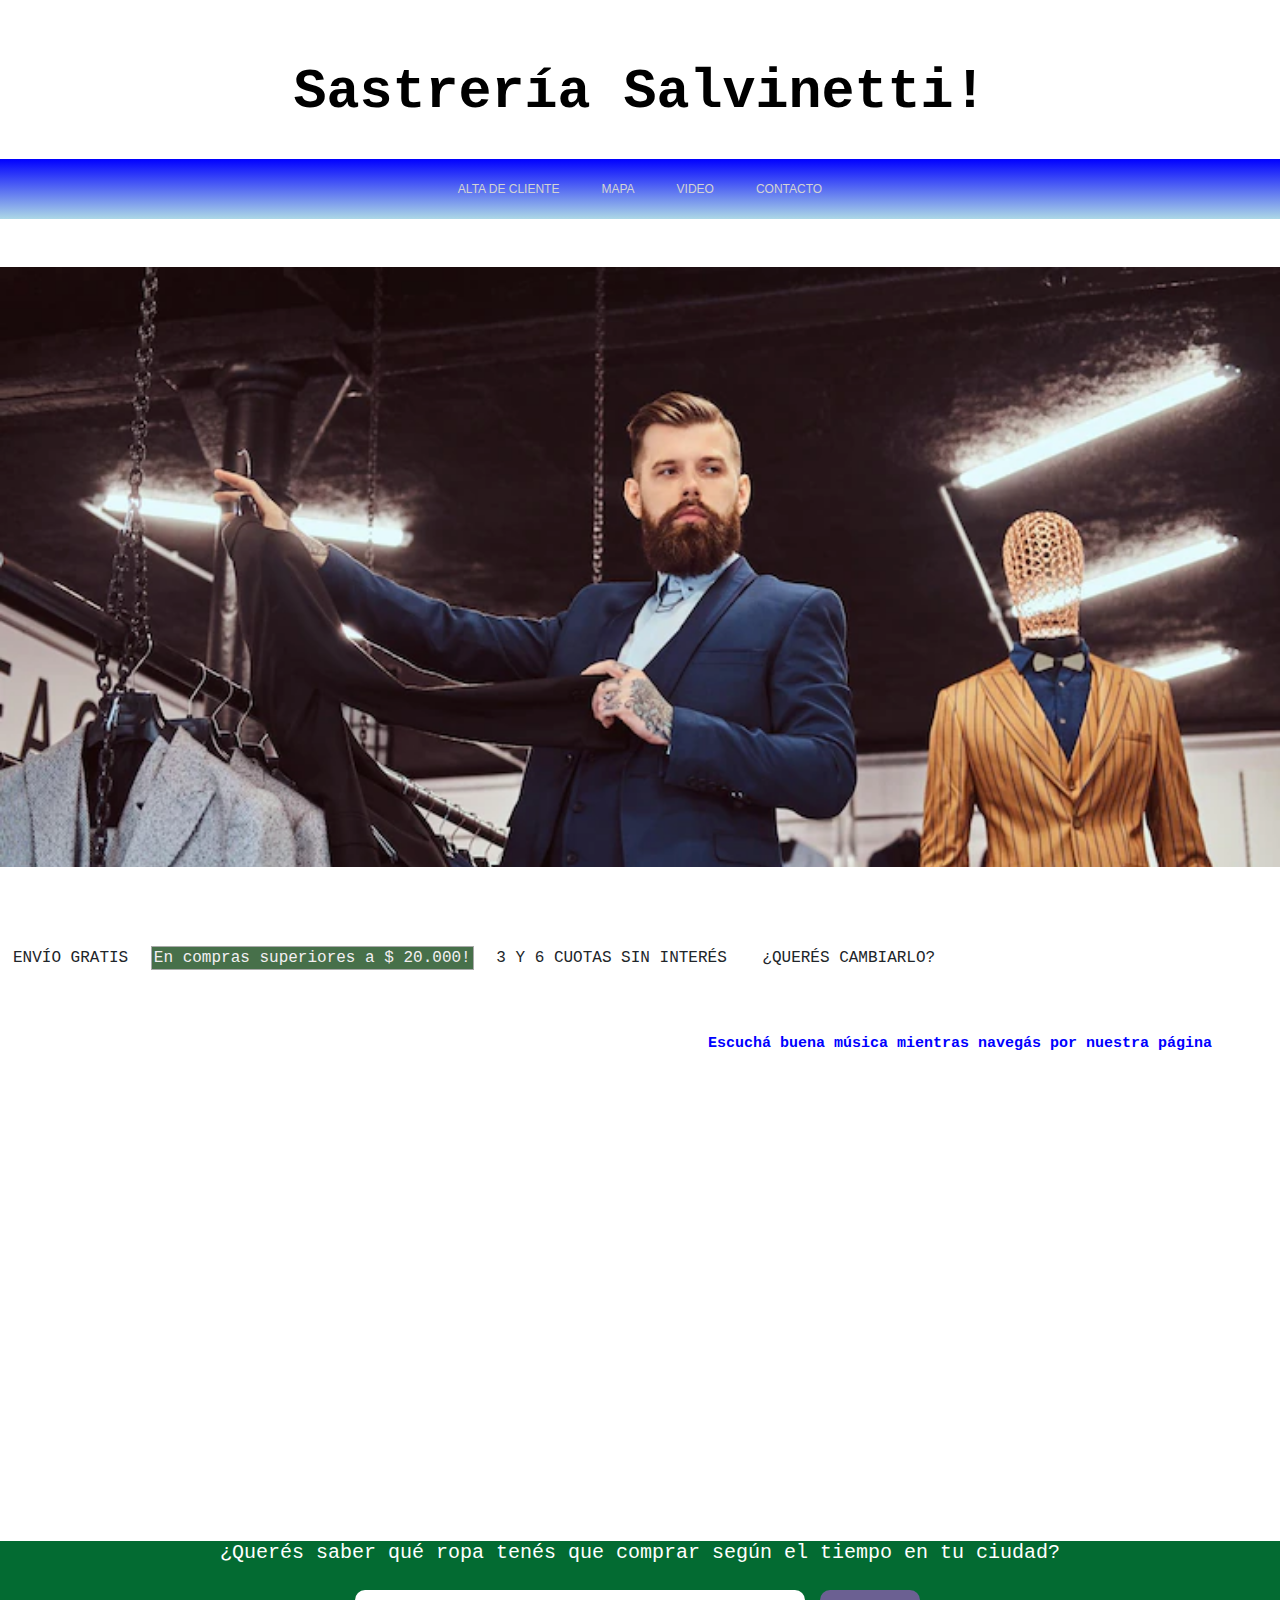
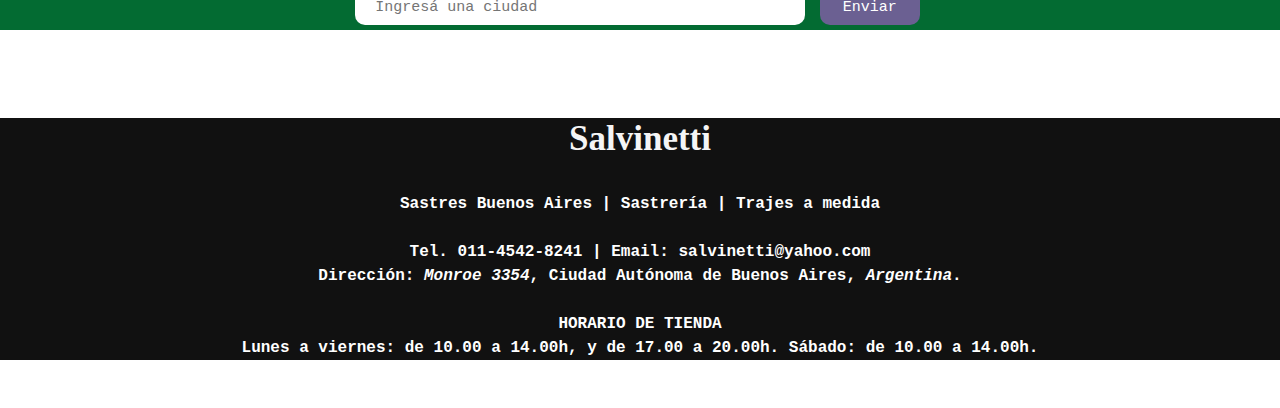
==== commit 0708824a: "cambio 4" ====
--- a/index.html
+++ b/index.html
@@ -126,7 +126,7 @@
 <body>
   <br>
   <br>
-  <header class="titulo"> <b>Sastrería Salvinetti</b></header>
+  <header class="titulo"> <b>Sastrería Salvinetti!</b></header>
   <br>
 
   <nav class="contenedor_botones">
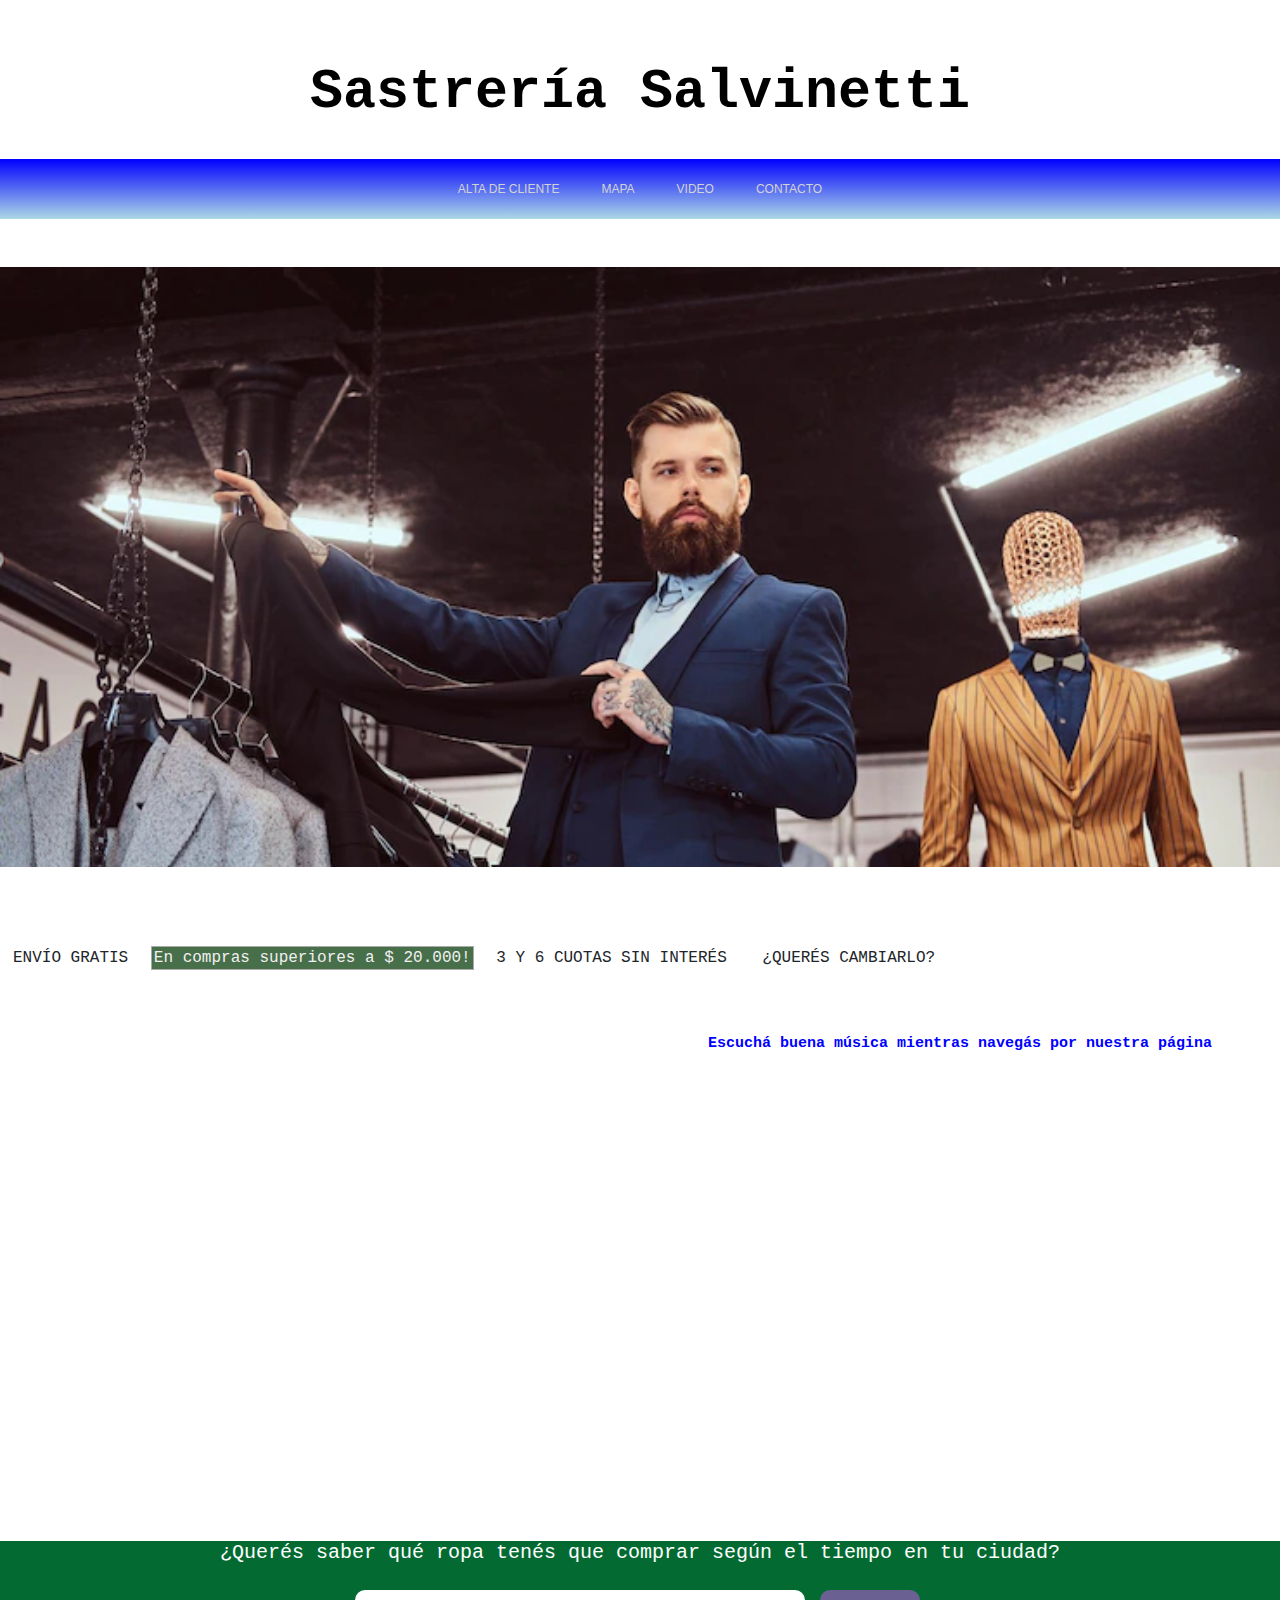
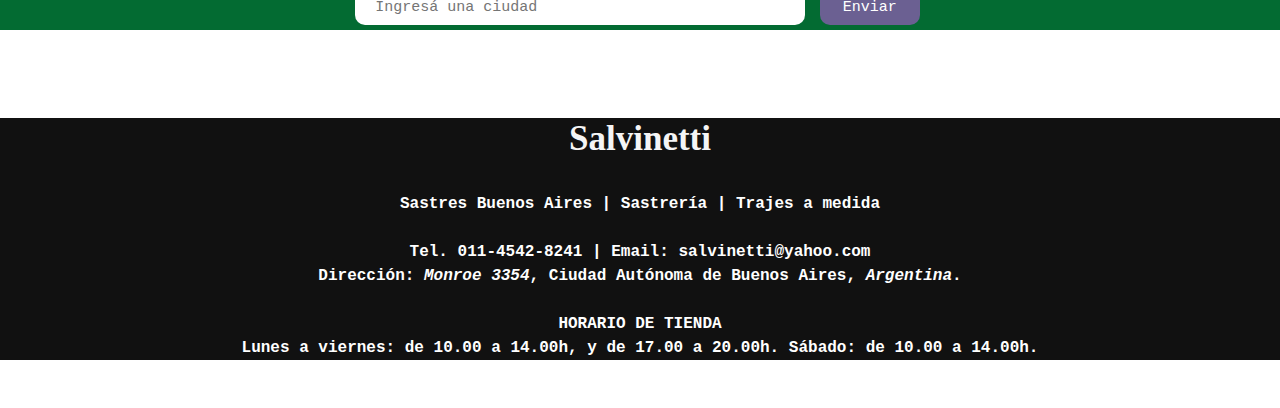
==== commit 83c319cd: "cambios 5" ====
--- a/index.html
+++ b/index.html
@@ -126,7 +126,7 @@
 <body>
   <br>
   <br>
-  <header class="titulo"> <b>Sastrería Salvinetti!</b></header>
+  <header class="titulo"> <b>Sastrería Salvinetti</b></header>
   <br>
 
   <nav class="contenedor_botones">
@@ -216,7 +216,7 @@
   <section class="clima-container">
     <p><span id="ciudad"></span></p>
     <p><span id="temperatura"></span></p>
-    <div id="divo"> <img src='http://openweathermap.org/img/wn/02d@2x.png' alt="" id="icon"></div>
+    <div id="divo"> <img src='https://openweathermap.org/img/wn/02d@2x.png' alt="" id="icon"></div>
     <p><span id="desc"></span></p>
   </section>
   <script src="https://ajax.googleapis.com/ajax/libs/jquery/3.4.1/jquery.min.js"></script>
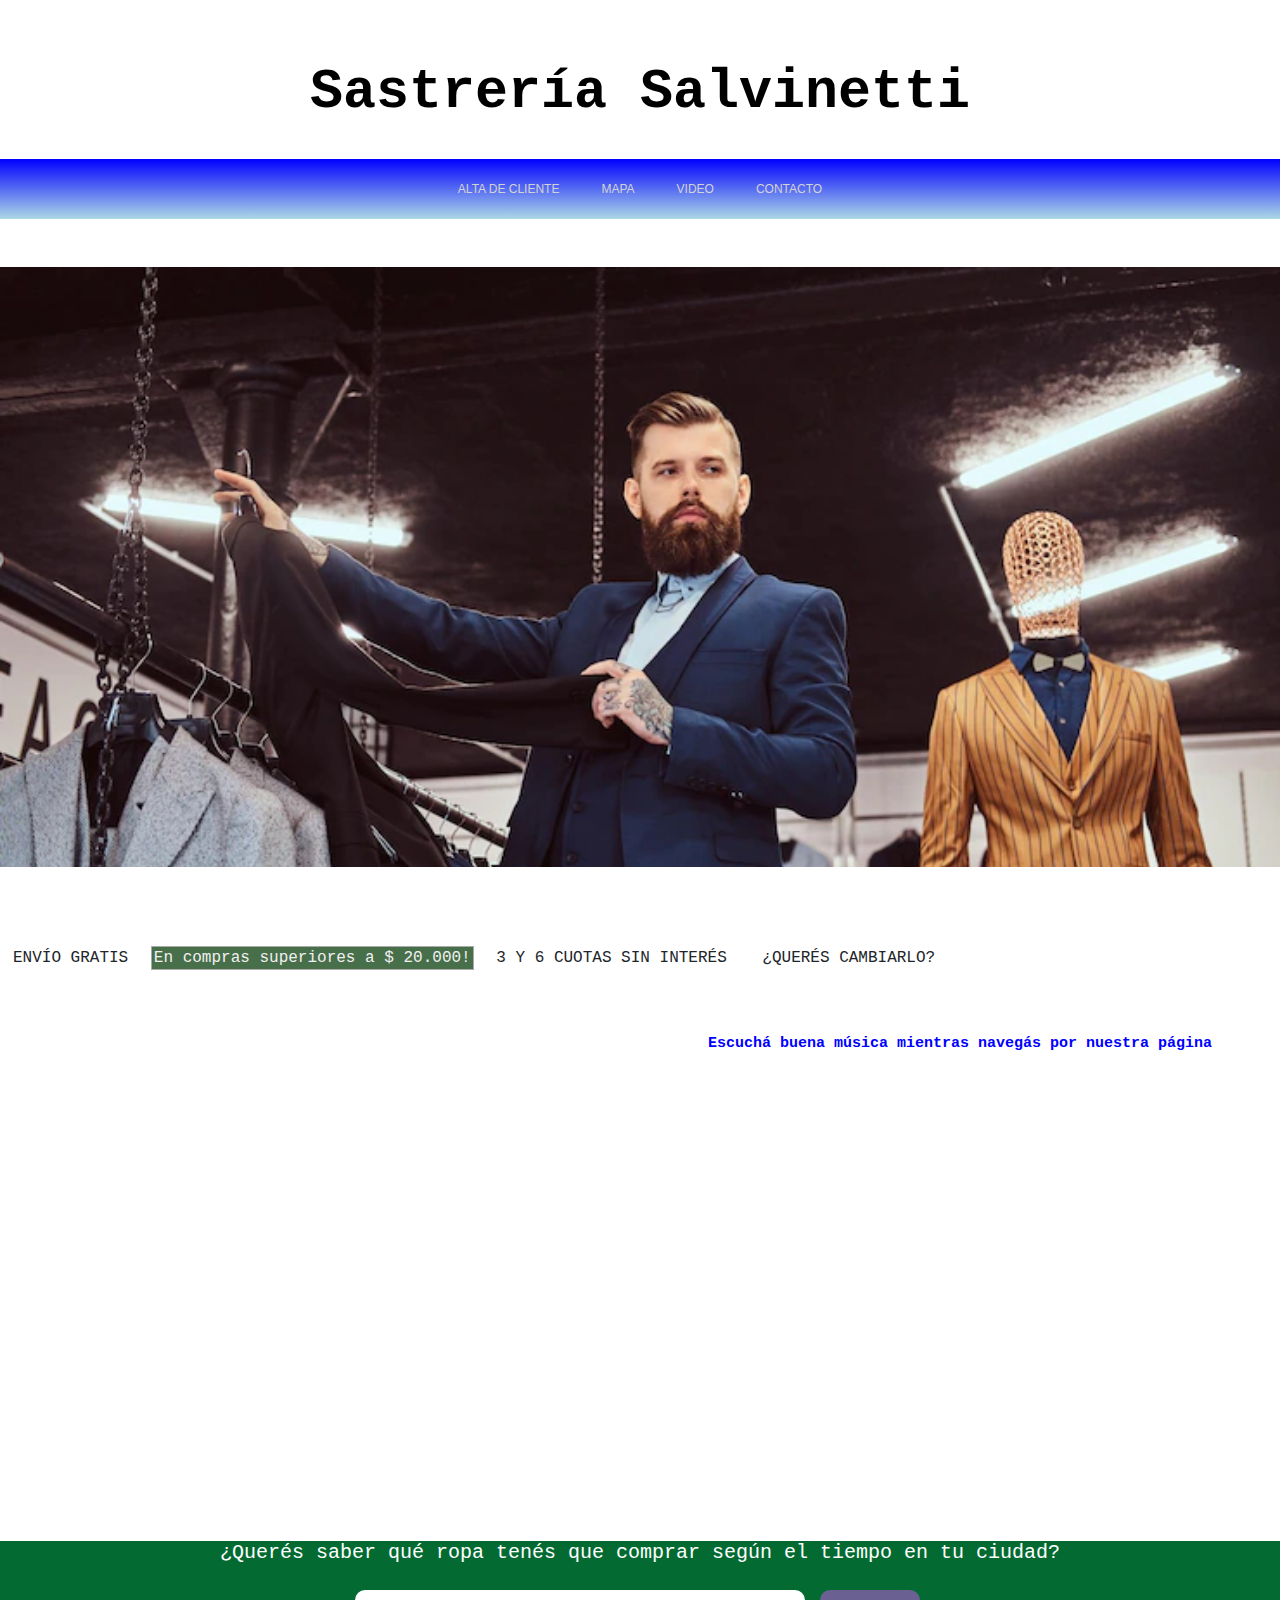
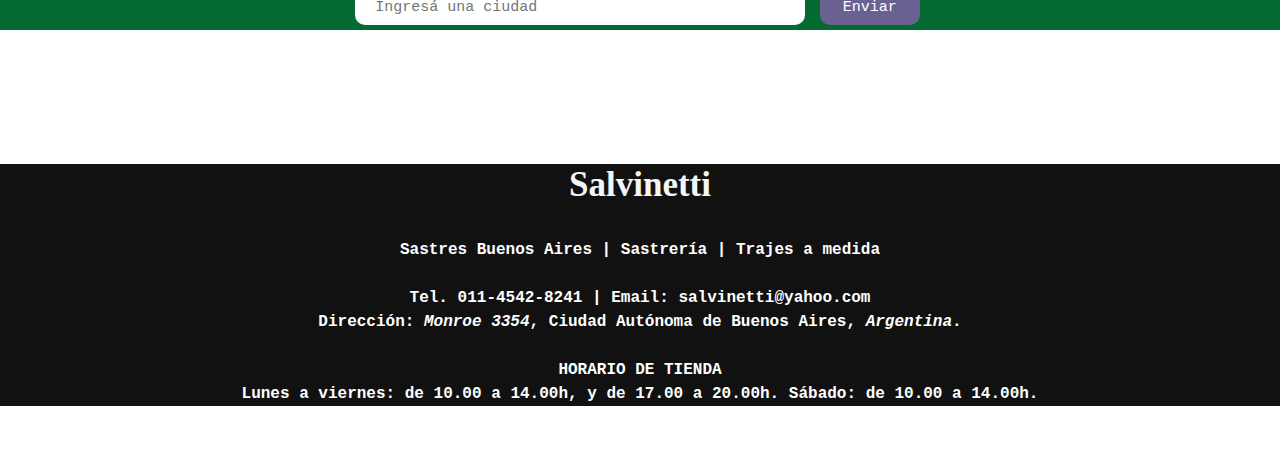
==== commit f63d61d1: "Agregado recomendación ropa en función del clima" ====
--- a/index.html
+++ b/index.html
@@ -218,6 +218,7 @@
     <p><span id="temperatura"></span></p>
     <div id="divo"> <img src='https://openweathermap.org/img/wn/02d@2x.png' alt="" id="icon"></div>
     <p><span id="desc"></span></p>
+    <p><h3>Ropa recomendada: </h3><span id="ropa"></span></p>
   </section>
   <script src="https://ajax.googleapis.com/ajax/libs/jquery/3.4.1/jquery.min.js"></script>
   <script src="archivo.js"></script>
--- a/grid_style.css
+++ b/grid_style.css
@@ -85,6 +85,7 @@
 .titulo{color: black; text-align: center; font-weight: bolder; font-size: 55px; font-family: 'Times New Roman', Times, serif;}
 h2{color: whitesmoke; text-align: center; font-weight: bolder; font-size: 35px; font-family:Georgia, 'Times New Roman', Times, serif }
 
+h3{color: orangered; text-align: center; font-weight: bold; font-size: 25px; margin-top: 10px; margin-bottom: 20px;}
 h4{color: blue; text-align: center; font-size: 15px; margin-top: 10px; margin-bottom: 20px;}
 h5{color: white; text-align: center; font-size: 20px; margin-top: 10px; margin-bottom: 20px;}
 
